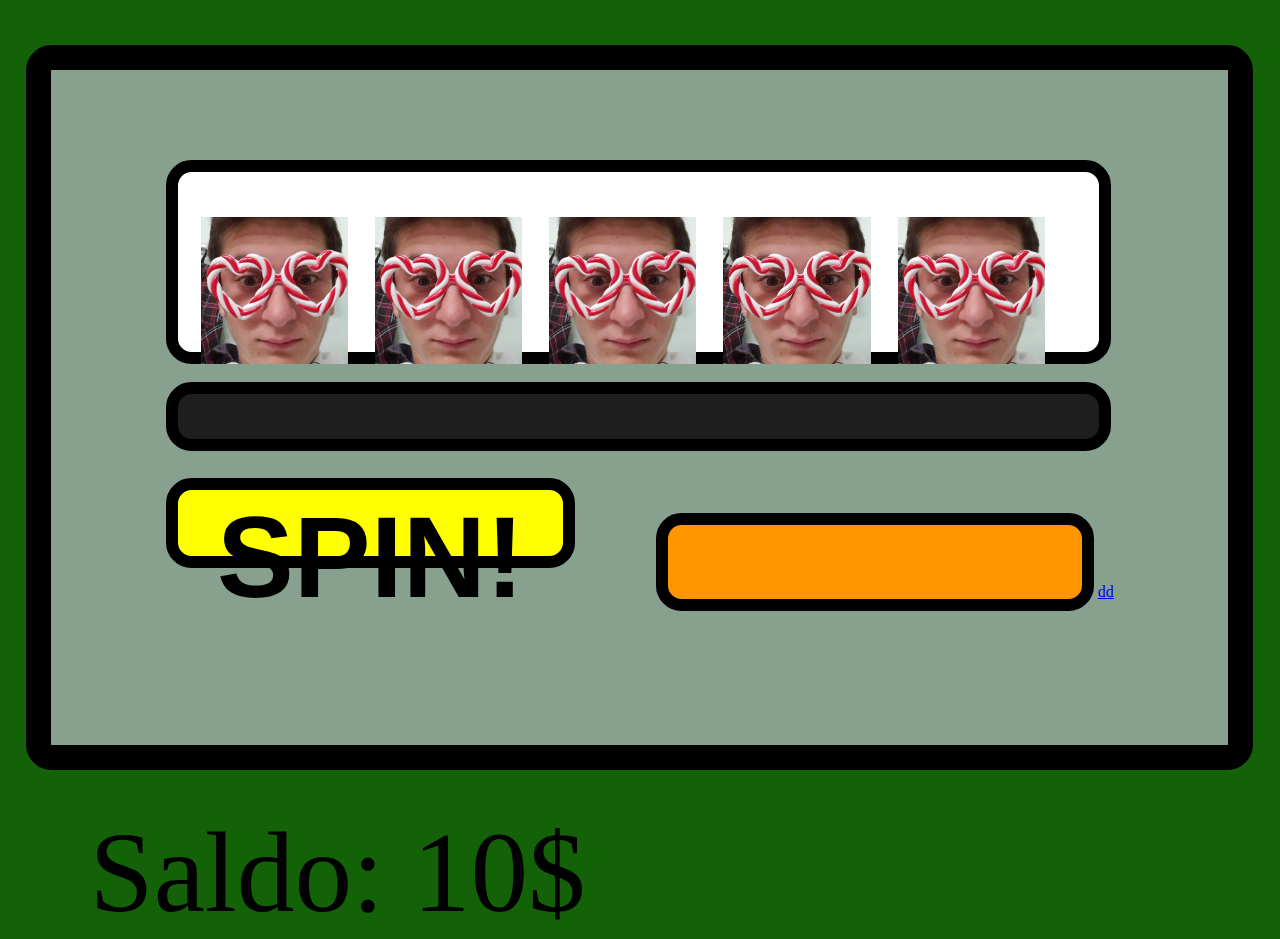
==== index.html @ 11e0c87c "Update index.html" ====
<!DOCTYPE html>
<html>
<head>
	<title>Slot</title>
	<style type="text/css">
		body{
			background-color: rgb(19,98,7);
			margin: 0;
		}
		.slot{
			border-style: solid;
			border-color: rgb(0,0,0);
			margin-left: 2vw;
			margin-top: 5vh;
			width: 92vw;
			height: 75vh;
			border-radius: 2vw;
			border-width: 2vw;
			background-color: rgb(135, 161, 142);
		}.display{
			border-style: solid;
			border-color: rgb(0,0,0);
			margin-left: 9vw;
			margin-top: 10vh;
			width: 72vw;
			height: 20vh;
			border-radius: 2vw;
			border-width: 1vw;
			background-color: rgb(255,255,255);
		}
		.image{
			width: 11.5vw;
			margin-left: 1.8vw;
			margin-top: 5vh;
		}
		.spin{
			border-style: solid;
			border-color: rgb(0,0,0);
			margin-left: 9vw;
			margin-top: 3vh;
			width: 32vw;
			height: 10vh;
			border-radius: 2vw;
			border-width: 1vw;
			background-color: rgb(255,255,0);
			font-size: 9vw;
		}
		.Saldo{
			margin-left: 7vw;
			margin-top: 4vh;
			font-size: 9vw;
		}
		.report{
			border-style: solid;
			border-color: rgb(0,0,0);
			margin-left: 9vw;
			margin-top: 2vh;
			width: 72vw;
			height: 5vh;
			border-radius: 2vw;
			border-width: 1vw;
			background-color: rgb(30,30,30);
			font-size: 4vw;
			color: gold;
			vertical-align: middle;
		}
		.puntata{
			border-style: solid;
			border-color: rgb(0,0,0);
			margin-left: 6vw;
			margin-top: 2vh;
			width: 32vw;
			height: 8vh;
			border-radius: 2vw;
			border-width: 1vw;
			background-color: rgb(255,150,0);
			font-size: 8vw;
		}
	</style>
</head>
<body>
	<div class="slot">
		<div class="display" id="display">
			<span id="uno"><img src="images/slot/1.jpg" class="image"></span>
			<span id="due"><img src="images/slot/1.jpg" class="image"></span>
			<span id="tre"><img src="images/slot/1.jpg" class="image"></span>
			<span id="quattro"><img src="images/slot/1.jpg" class="image"></span>
			<span id="cinque"><img src="images/slot/1.jpg" class="image"></span>
		</div>
		<div class="report">
			<span id="puntatarep"></span> <span id="vincitarep"></span>
		</div>
		<button class="spin" onclick="spin();">
			<b>
				SPIN!
			</b>
		</button> 
		<input class="puntata" type="number" id="puntata" name="puntata" step="5">
		<a href="test.html">dd</a>
	</div>
	<div class="Saldo">Saldo: <span id="saldo">0</span>$</div>
	<script type="text/javascript">
		var Saldo=localStorage.getItem("saldo");
		var uno,due,tre,quattro,cinque;
		var sp=0;
		var dl=50;
		var puntata=0;
		var vincita=0;
		if(localStorage.getItem("registered")==1){

		}else{
			Saldo=10;
			localStorage.setItem("registered", 1);
		}

		function spin(){
			if(sp==0 || sp==51){
				puntata=document.getElementById("puntata").value;
				puntata=Math.round(puntata*100)/100;
				if(puntata<=Saldo && puntata>0){
					Saldo=Saldo-puntata;
					Saldo=Math.round(Saldo * 100) / 100;
					localStorage.setItem("saldo", Saldo);
					document.getElementById("saldo").innerHTML=Saldo;
					document.getElementById("puntatarep").innerHTML="Puntata: "+puntata+"$ ";
					document.getElementById("vincitarep").innerHTML="";
					sp=0;
					myInterval = setInterval(spinny, dl);
				}else if(puntata>Saldo){
					document.getElementById("puntatarep").innerHTML="Puntata superiore al saldo.";
					document.getElementById("vincitarep").innerHTML="";
				}else{
					document.getElementById("puntatarep").innerHTML="Puntata non valida.";
					document.getElementById("vincitarep").innerHTML="";
				}
				
			}	
		}

		function spinny(){
			console.log("spinny");
			if(sp<10){
				spinuno();
			}
			if(sp<20){
				spindue();
			}
			if(sp<30){
				spintre();
			}
			if(sp<40){
				spinquattro();
			}
			if(sp<50){
				spincinque();
			}
			if (sp==50){
				clearInterval(myInterval);
				vittoria();
			}
			sp++;
		}

		function spinuno(){
			uno=Math.floor((Math.random() * 10) + 1);
			document.getElementById("uno").innerHTML="<img src=\"images/slot/"+uno+".jpg\" class=\"image\">";
		}
		function spindue(){
			due=Math.floor((Math.random() * 10) + 1);
			document.getElementById("due").innerHTML="<img src=\"images/slot/"+due+".jpg\" class=\"image\">";
		}
		function spintre(){
			tre=Math.floor((Math.random() * 10) + 1);
			document.getElementById("tre").innerHTML="<img src=\"images/slot/"+tre+".jpg\" class=\"image\">";
		}
		function spinquattro(){
			quattro=Math.floor((Math.random() * 10) + 1);
			document.getElementById("quattro").innerHTML="<img src=\"images/slot/"+quattro+".jpg\" class=\"image\">";
		}
		function spincinque(){
			cinque=Math.floor((Math.random() * 10) + 1);
			document.getElementById("cinque").innerHTML="<img src=\"images/slot/"+cinque+".jpg\" class=\"image\">";
		}

		function vittoria(){
		  var ricavo=0;
		  var moltiplicatore=0;
		  premi=new Array();
		  slotriga=new Array();
		  slotriga[0]=uno;
		  slotriga[1]=due;
		  slotriga[2]=tre;
		  slotriga[3]=quattro;
		  slotriga[4]=cinque; 
		  for (var v=1;v<11;v++){
         premi[v]=0;
			}
			for (var v=0;v<5;v++){
        premi[slotriga[v]]++;
			}
			
			var pr1=1,pr2=4;
			if(premi[pr1]==2){
			  moltiplicatore=moltiplicatore+pr2;
			}else if(premi[pr1]==3){
			  moltiplicatore=moltiplicatore+pr2*20;
			}else if(premi[pr1]==4){
			  moltiplicatore=moltiplicatore+pr2*400;
			}else if(premi[pr1]==5){
			  moltiplicatore=moltiplicatore+pr2*4000;
			}
			pr1=2;
			pr2=3;
			if(premi[pr1]==2){
			  moltiplicatore=moltiplicatore+pr2;
			}else if(premi[pr1]==3){
			  moltiplicatore=moltiplicatore+pr2*20;
			}else if(premi[pr1]==4){
			  moltiplicatore=moltiplicatore+pr2*400;
			}else if(premi[pr1]==5){
			  moltiplicatore=moltiplicatore+pr2*4000;
			}
			pr1=3;
			pr2=2;
			if(premi[pr1]==2){
			  moltiplicatore=moltiplicatore+pr2;
			}else if(premi[pr1]==3){
			  moltiplicatore=moltiplicatore+pr2*20;
			}else if(premi[pr1]==4){
			  moltiplicatore=moltiplicatore+pr2*400;
			}else if(premi[pr1]==5){
			  moltiplicatore=moltiplicatore+pr2*4000;
			}
			pr1=4;
			pr2=1.4;
			if(premi[pr1]==2){
			  moltiplicatore=moltiplicatore+pr2;
			}else if(premi[pr1]==3){
			  moltiplicatore=moltiplicatore+pr2*20;
			}else if(premi[pr1]==4){
			  moltiplicatore=moltiplicatore+pr2*400;
			}else if(premi[pr1]==5){
			  moltiplicatore=moltiplicatore+pr2*4000;
			}
			pr1=5;
			pr2=1;
			if(premi[pr1]==2){
			  moltiplicatore=moltiplicatore+pr2;
			}else if(premi[pr1]==3){
			  moltiplicatore=moltiplicatore+pr2*20;
			}else if(premi[pr1]==4){
			  moltiplicatore=moltiplicatore+pr2*400;
			}else if(premi[pr1]==5){
			  moltiplicatore=moltiplicatore+pr2*4000;
			}
			pr1=6;
			pr2=0.8;
			if(premi[pr1]==2){
			  moltiplicatore=moltiplicatore+pr2;
			}else if(premi[pr1]==3){
			  moltiplicatore=moltiplicatore+pr2*20;
			}else if(premi[pr1]==4){
			  moltiplicatore=moltiplicatore+pr2*400;
			}else if(premi[pr1]==5){
			  moltiplicatore=moltiplicatore+pr2*4000;
			}
			pr1=7;
			pr2=0.6;
			if(premi[pr1]==2){
			  moltiplicatore=moltiplicatore+pr2;
			}else if(premi[pr1]==3){
			  moltiplicatore=moltiplicatore+pr2*20;
			}else if(premi[pr1]==4){
			  moltiplicatore=moltiplicatore+pr2*400;
			}else if(premi[pr1]==5){
			  moltiplicatore=moltiplicatore+pr2*4000;
			}
			pr1=8;
			pr2=0.4;
			if(premi[pr1]==2){
			  moltiplicatore=moltiplicatore+pr2;
			}else if(premi[pr1]==3){
			  moltiplicatore=moltiplicatore+pr2*20;
			}else if(premi[pr1]==4){
			  moltiplicatore=moltiplicatore+pr2*400;
			}else if(premi[pr1]==5){
			  moltiplicatore=moltiplicatore+pr2*4000;
			}
			pr1=9;
			pr2=0.2;
			if(premi[pr1]==2){
			  moltiplicatore=moltiplicatore+pr2;
			}else if(premi[pr1]==3){
			  moltiplicatore=moltiplicatore+pr2*20;
			}else if(premi[pr1]==4){
			  moltiplicatore=moltiplicatore+pr2*400;
			}else if(premi[pr1]==5){
			  moltiplicatore=moltiplicatore+pr2*4000;
			}
			
			ricavo=puntata*moltiplicatore;
	    ricavo=Math.round(ricavo*100)/100;
	    if(ricavo>0){
	      document.getElementById("vincitarep").innerHTML="Vincita: "+ricavo+"$";
	      Saldo=Saldo+ricavo;
	    }
			
			Saldo=Math.round(Saldo * 100) / 100;
			localStorage.setItem("saldo", Saldo);
			document.getElementById("saldo").innerHTML=Saldo;
		}
    
    localStorage.setItem("saldo", Saldo);
		document.getElementById("saldo").innerHTML=Saldo;
	</script>
</body>
</html>
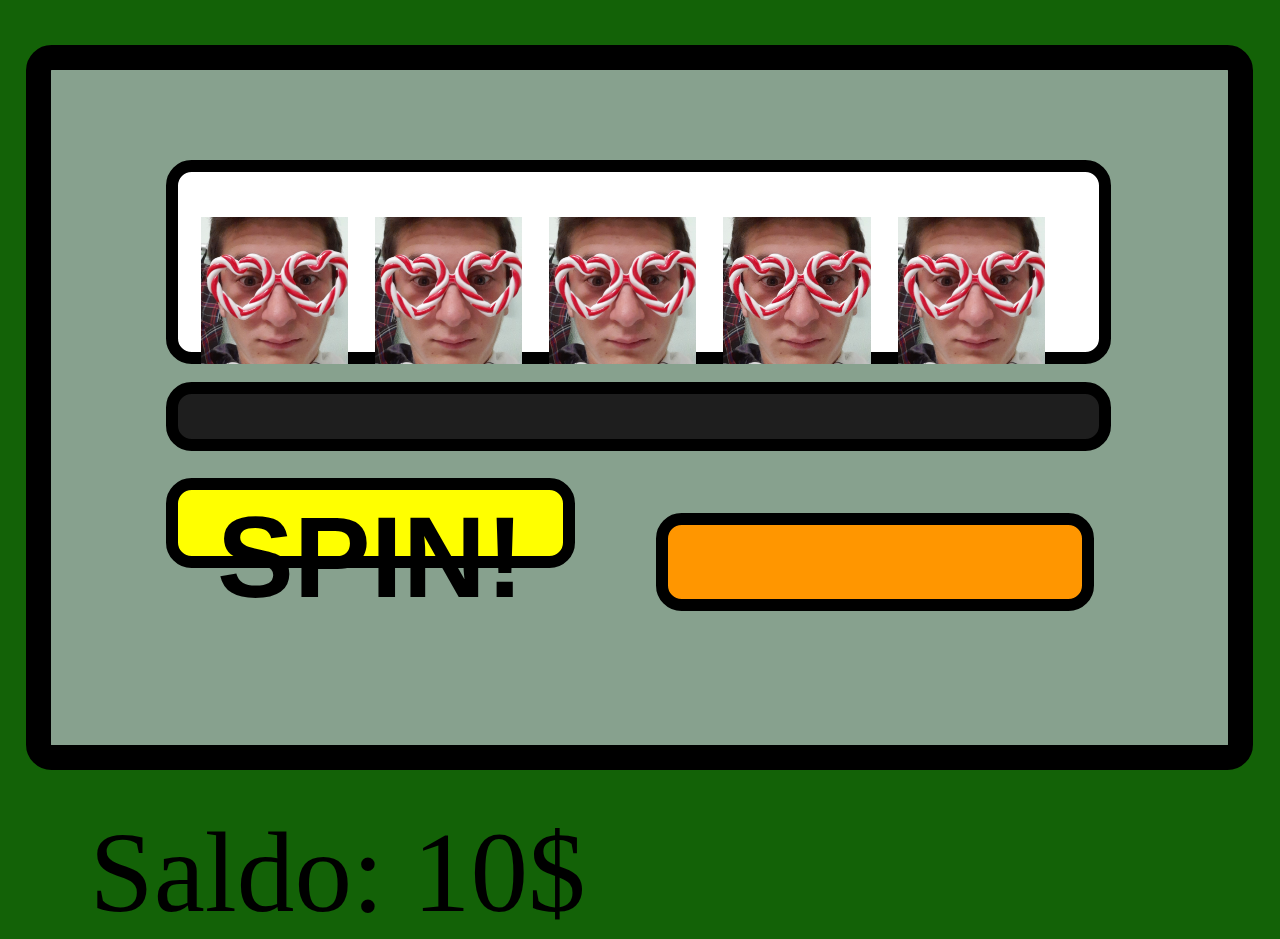
==== commit cceae919: "Update index.html" ====
--- a/index.html
+++ b/index.html
@@ -96,7 +96,6 @@
 			</b>
 		</button> 
 		<input class="puntata" type="number" id="puntata" name="puntata" step="5">
-		<a href="test.html">dd</a>
 	</div>
 	<div class="Saldo">Saldo: <span id="saldo">0</span>$</div>
 	<script type="text/javascript">
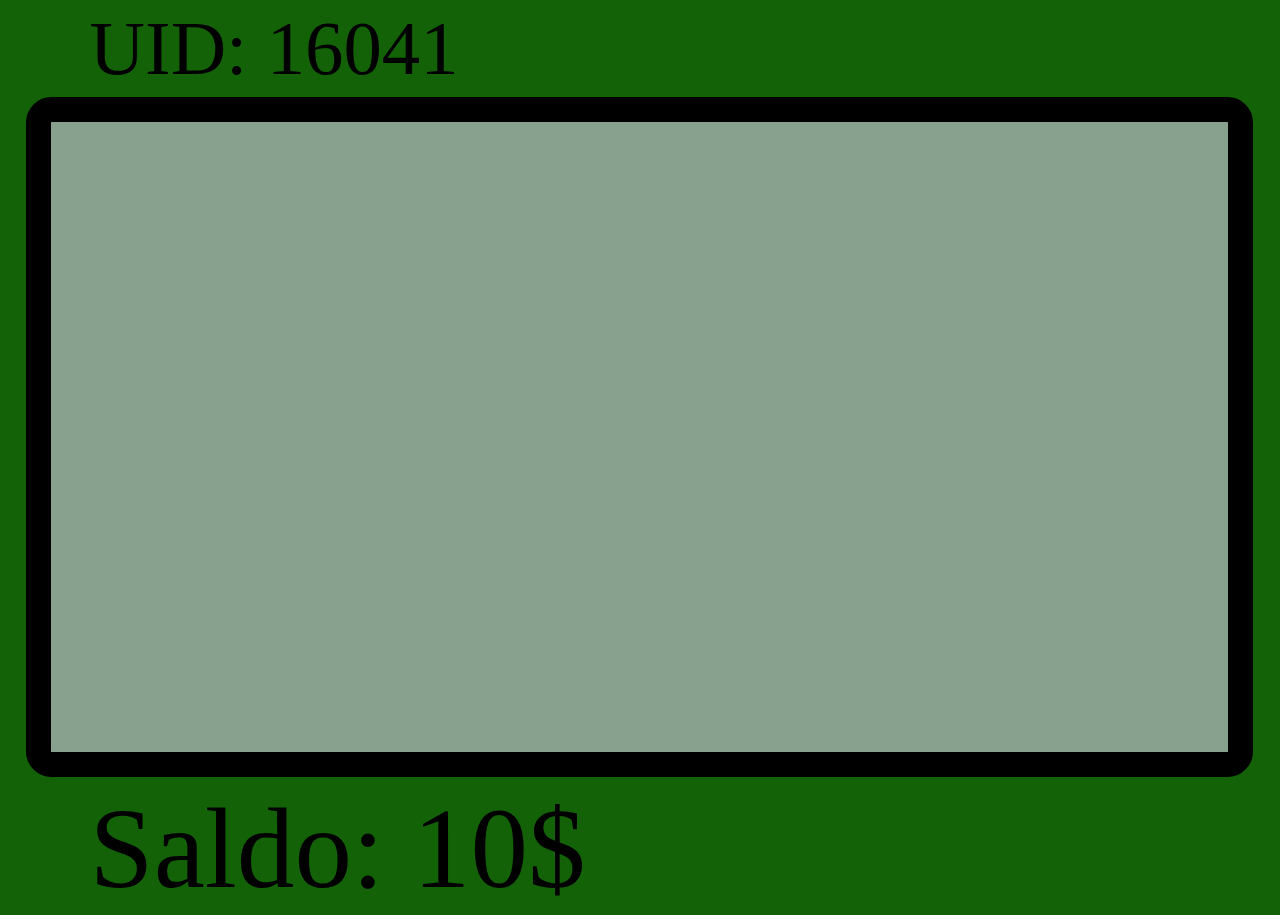
==== commit 7c216da4: "Add files via upload" ====
--- a/index.html
+++ b/index.html
@@ -11,306 +11,44 @@
 			border-style: solid;
 			border-color: rgb(0,0,0);
 			margin-left: 2vw;
-			margin-top: 5vh;
+			margin-top: 0.5vh;
 			width: 92vw;
-			height: 75vh;
+			height: 70vh;
 			border-radius: 2vw;
 			border-width: 2vw;
 			background-color: rgb(135, 161, 142);
-		}.display{
-			border-style: solid;
-			border-color: rgb(0,0,0);
-			margin-left: 9vw;
-			margin-top: 10vh;
-			width: 72vw;
-			height: 20vh;
-			border-radius: 2vw;
-			border-width: 1vw;
-			background-color: rgb(255,255,255);
-		}
-		.image{
-			width: 11.5vw;
-			margin-left: 1.8vw;
-			margin-top: 5vh;
-		}
-		.spin{
-			border-style: solid;
-			border-color: rgb(0,0,0);
-			margin-left: 9vw;
-			margin-top: 3vh;
-			width: 32vw;
-			height: 10vh;
-			border-radius: 2vw;
-			border-width: 1vw;
-			background-color: rgb(255,255,0);
-			font-size: 9vw;
 		}
 		.Saldo{
 			margin-left: 7vw;
-			margin-top: 4vh;
+			margin-top: 0.5vh;
 			font-size: 9vw;
 		}
-		.report{
-			border-style: solid;
-			border-color: rgb(0,0,0);
-			margin-left: 9vw;
-			margin-top: 2vh;
-			width: 72vw;
-			height: 5vh;
-			border-radius: 2vw;
-			border-width: 1vw;
-			background-color: rgb(30,30,30);
-			font-size: 4vw;
-			color: gold;
-			vertical-align: middle;
-		}
-		.puntata{
-			border-style: solid;
-			border-color: rgb(0,0,0);
-			margin-left: 6vw;
-			margin-top: 2vh;
-			width: 32vw;
-			height: 8vh;
-			border-radius: 2vw;
-			border-width: 1vw;
-			background-color: rgb(255,150,0);
-			font-size: 8vw;
+		.uid{
+			margin-left: 7vw;
+			margin-top: 0.5vh;
+			font-size: 6vw;
 		}
 	</style>
 </head>
 <body>
+  <div class="uid">UID: <span id="uid">0</span></div>
 	<div class="slot">
-		<div class="display" id="display">
-			<span id="uno"><img src="images/slot/1.jpg" class="image"></span>
-			<span id="due"><img src="images/slot/1.jpg" class="image"></span>
-			<span id="tre"><img src="images/slot/1.jpg" class="image"></span>
-			<span id="quattro"><img src="images/slot/1.jpg" class="image"></span>
-			<span id="cinque"><img src="images/slot/1.jpg" class="image"></span>
-		</div>
-		<div class="report">
-			<span id="puntatarep"></span> <span id="vincitarep"></span>
-		</div>
-		<button class="spin" onclick="spin();">
-			<b>
-				SPIN!
-			</b>
-		</button> 
-		<input class="puntata" type="number" id="puntata" name="puntata" step="5">
+		
 	</div>
 	<div class="Saldo">Saldo: <span id="saldo">0</span>$</div>
 	<script type="text/javascript">
 		var Saldo=localStorage.getItem("saldo");
-		var uno,due,tre,quattro,cinque;
-		var sp=0;
-		var dl=50;
-		var puntata=0;
-		var vincita=0;
-		if(localStorage.getItem("registered")==1){
-
+		var uid=localStorage.getItem("UID");
+		if(localStorage.getItem("UID")>=10000){
 		}else{
 			Saldo=10;
-			localStorage.setItem("registered", 1);
+			var randomizer=Math.floor(Math.random() * 10000);
+			uid=randomizer+10000;
+			localStorage.setItem("UID", uid);
 		}
-
-		function spin(){
-			if(sp==0 || sp==51){
-				puntata=document.getElementById("puntata").value;
-				puntata=Math.round(puntata*100)/100;
-				if(puntata<=Saldo && puntata>0){
-					Saldo=Saldo-puntata;
-					Saldo=Math.round(Saldo * 100) / 100;
-					localStorage.setItem("saldo", Saldo);
-					document.getElementById("saldo").innerHTML=Saldo;
-					document.getElementById("puntatarep").innerHTML="Puntata: "+puntata+"$ ";
-					document.getElementById("vincitarep").innerHTML="";
-					sp=0;
-					myInterval = setInterval(spinny, dl);
-				}else if(puntata>Saldo){
-					document.getElementById("puntatarep").innerHTML="Puntata superiore al saldo.";
-					document.getElementById("vincitarep").innerHTML="";
-				}else{
-					document.getElementById("puntatarep").innerHTML="Puntata non valida.";
-					document.getElementById("vincitarep").innerHTML="";
-				}
-				
-			}	
-		}
-
-		function spinny(){
-			console.log("spinny");
-			if(sp<10){
-				spinuno();
-			}
-			if(sp<20){
-				spindue();
-			}
-			if(sp<30){
-				spintre();
-			}
-			if(sp<40){
-				spinquattro();
-			}
-			if(sp<50){
-				spincinque();
-			}
-			if (sp==50){
-				clearInterval(myInterval);
-				vittoria();
-			}
-			sp++;
-		}
-
-		function spinuno(){
-			uno=Math.floor((Math.random() * 10) + 1);
-			document.getElementById("uno").innerHTML="<img src=\"images/slot/"+uno+".jpg\" class=\"image\">";
-		}
-		function spindue(){
-			due=Math.floor((Math.random() * 10) + 1);
-			document.getElementById("due").innerHTML="<img src=\"images/slot/"+due+".jpg\" class=\"image\">";
-		}
-		function spintre(){
-			tre=Math.floor((Math.random() * 10) + 1);
-			document.getElementById("tre").innerHTML="<img src=\"images/slot/"+tre+".jpg\" class=\"image\">";
-		}
-		function spinquattro(){
-			quattro=Math.floor((Math.random() * 10) + 1);
-			document.getElementById("quattro").innerHTML="<img src=\"images/slot/"+quattro+".jpg\" class=\"image\">";
-		}
-		function spincinque(){
-			cinque=Math.floor((Math.random() * 10) + 1);
-			document.getElementById("cinque").innerHTML="<img src=\"images/slot/"+cinque+".jpg\" class=\"image\">";
-		}
-
-		function vittoria(){
-		  var ricavo=0;
-		  var moltiplicatore=0;
-		  premi=new Array();
-		  slotriga=new Array();
-		  slotriga[0]=uno;
-		  slotriga[1]=due;
-		  slotriga[2]=tre;
-		  slotriga[3]=quattro;
-		  slotriga[4]=cinque; 
-		  for (var v=1;v<11;v++){
-         premi[v]=0;
-			}
-			for (var v=0;v<5;v++){
-        premi[slotriga[v]]++;
-			}
-			
-			var pr1=1,pr2=4;
-			if(premi[pr1]==2){
-			  moltiplicatore=moltiplicatore+pr2;
-			}else if(premi[pr1]==3){
-			  moltiplicatore=moltiplicatore+pr2*20;
-			}else if(premi[pr1]==4){
-			  moltiplicatore=moltiplicatore+pr2*400;
-			}else if(premi[pr1]==5){
-			  moltiplicatore=moltiplicatore+pr2*4000;
-			}
-			pr1=2;
-			pr2=3;
-			if(premi[pr1]==2){
-			  moltiplicatore=moltiplicatore+pr2;
-			}else if(premi[pr1]==3){
-			  moltiplicatore=moltiplicatore+pr2*20;
-			}else if(premi[pr1]==4){
-			  moltiplicatore=moltiplicatore+pr2*400;
-			}else if(premi[pr1]==5){
-			  moltiplicatore=moltiplicatore+pr2*4000;
-			}
-			pr1=3;
-			pr2=2;
-			if(premi[pr1]==2){
-			  moltiplicatore=moltiplicatore+pr2;
-			}else if(premi[pr1]==3){
-			  moltiplicatore=moltiplicatore+pr2*20;
-			}else if(premi[pr1]==4){
-			  moltiplicatore=moltiplicatore+pr2*400;
-			}else if(premi[pr1]==5){
-			  moltiplicatore=moltiplicatore+pr2*4000;
-			}
-			pr1=4;
-			pr2=1.4;
-			if(premi[pr1]==2){
-			  moltiplicatore=moltiplicatore+pr2;
-			}else if(premi[pr1]==3){
-			  moltiplicatore=moltiplicatore+pr2*20;
-			}else if(premi[pr1]==4){
-			  moltiplicatore=moltiplicatore+pr2*400;
-			}else if(premi[pr1]==5){
-			  moltiplicatore=moltiplicatore+pr2*4000;
-			}
-			pr1=5;
-			pr2=1;
-			if(premi[pr1]==2){
-			  moltiplicatore=moltiplicatore+pr2;
-			}else if(premi[pr1]==3){
-			  moltiplicatore=moltiplicatore+pr2*20;
-			}else if(premi[pr1]==4){
-			  moltiplicatore=moltiplicatore+pr2*400;
-			}else if(premi[pr1]==5){
-			  moltiplicatore=moltiplicatore+pr2*4000;
-			}
-			pr1=6;
-			pr2=0.8;
-			if(premi[pr1]==2){
-			  moltiplicatore=moltiplicatore+pr2;
-			}else if(premi[pr1]==3){
-			  moltiplicatore=moltiplicatore+pr2*20;
-			}else if(premi[pr1]==4){
-			  moltiplicatore=moltiplicatore+pr2*400;
-			}else if(premi[pr1]==5){
-			  moltiplicatore=moltiplicatore+pr2*4000;
-			}
-			pr1=7;
-			pr2=0.6;
-			if(premi[pr1]==2){
-			  moltiplicatore=moltiplicatore+pr2;
-			}else if(premi[pr1]==3){
-			  moltiplicatore=moltiplicatore+pr2*20;
-			}else if(premi[pr1]==4){
-			  moltiplicatore=moltiplicatore+pr2*400;
-			}else if(premi[pr1]==5){
-			  moltiplicatore=moltiplicatore+pr2*4000;
-			}
-			pr1=8;
-			pr2=0.4;
-			if(premi[pr1]==2){
-			  moltiplicatore=moltiplicatore+pr2;
-			}else if(premi[pr1]==3){
-			  moltiplicatore=moltiplicatore+pr2*20;
-			}else if(premi[pr1]==4){
-			  moltiplicatore=moltiplicatore+pr2*400;
-			}else if(premi[pr1]==5){
-			  moltiplicatore=moltiplicatore+pr2*4000;
-			}
-			pr1=9;
-			pr2=0.2;
-			if(premi[pr1]==2){
-			  moltiplicatore=moltiplicatore+pr2;
-			}else if(premi[pr1]==3){
-			  moltiplicatore=moltiplicatore+pr2*20;
-			}else if(premi[pr1]==4){
-			  moltiplicatore=moltiplicatore+pr2*400;
-			}else if(premi[pr1]==5){
-			  moltiplicatore=moltiplicatore+pr2*4000;
-			}
-			
-			ricavo=puntata*moltiplicatore;
-	    ricavo=Math.round(ricavo*100)/100;
-	    if(ricavo>0){
-	      document.getElementById("vincitarep").innerHTML="Vincita: "+ricavo+"$";
-	      Saldo=Saldo+ricavo;
-	    }
-			
-			Saldo=Math.round(Saldo * 100) / 100;
-			localStorage.setItem("saldo", Saldo);
-			document.getElementById("saldo").innerHTML=Saldo;
-		}
-    
     localStorage.setItem("saldo", Saldo);
 		document.getElementById("saldo").innerHTML=Saldo;
+		document.getElementById("uid").innerHTML=uid;
 	</script>
 </body>
 </html>
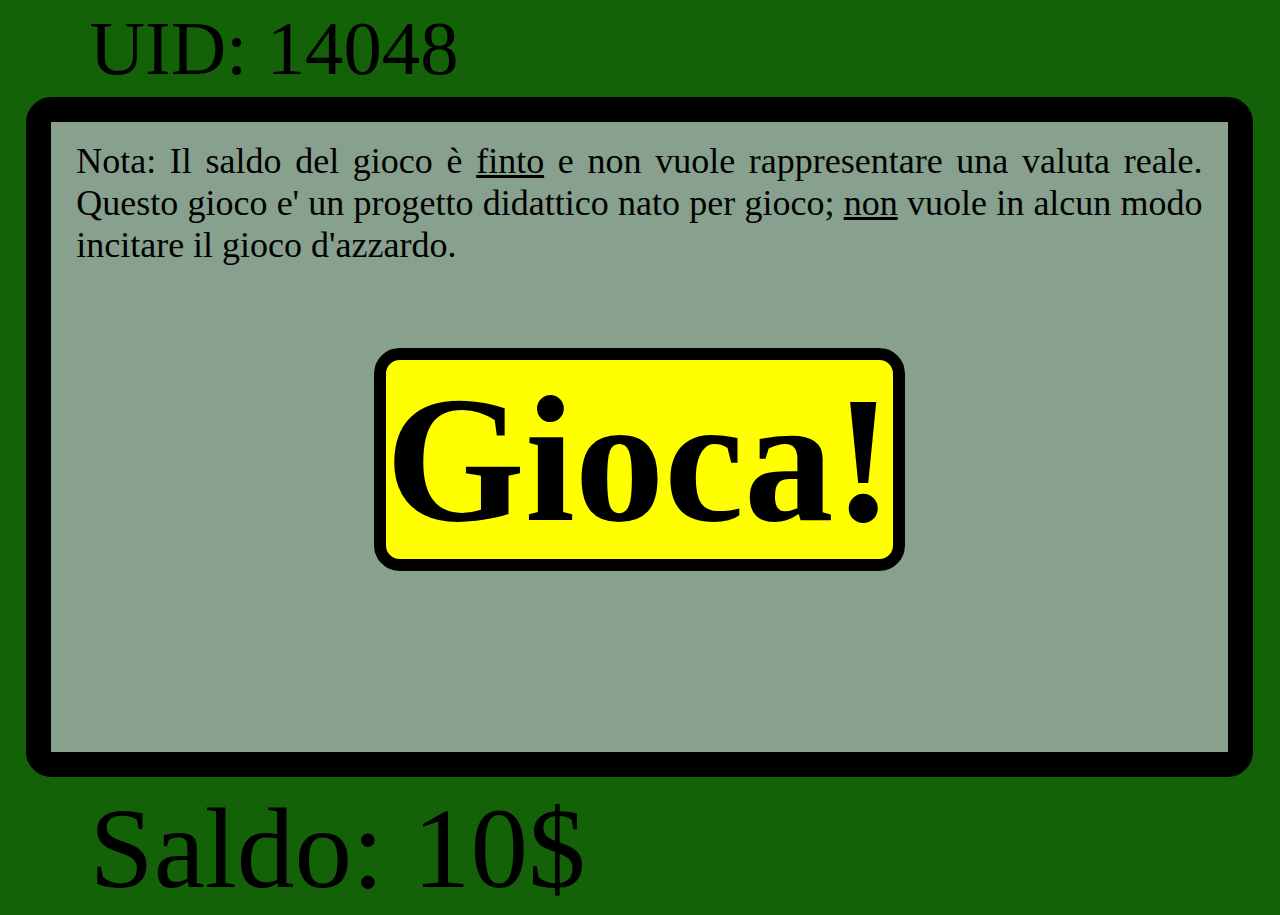
==== commit 203d0881: "Update index.html" ====
--- a/index.html
+++ b/index.html
@@ -1,7 +1,7 @@
 <!DOCTYPE html>
 <html>
 <head>
-	<title>Slot</title>
+	<title>Gher</title>
 	<style type="text/css">
 		body{
 			background-color: rgb(19,98,7);
@@ -17,6 +17,7 @@
 			border-radius: 2vw;
 			border-width: 2vw;
 			background-color: rgb(135, 161, 142);
+			text-align: center;
 		}
 		.Saldo{
 			margin-left: 7vw;
@@ -28,12 +29,34 @@
 			margin-top: 0.5vh;
 			font-size: 6vw;
 		}
+		.avvertenze{
+			font-size: 4vh;
+			margin-top: 2vh;
+			margin-left: 2vw;
+			margin-right: 2vw;
+			margin-bottom: 10vh;
+			text-align: justify;
+			text-justify: inter-word;
+		}
+		.gioca{
+			border-style: solid;
+			border-color: rgb(0,0,0);
+			width: 52vw;
+			height: 10vh;
+			border-radius: 2vw;
+			border-width: 1vw;
+			background-color: rgb(255,255,0);
+			font-size: 14vw;
+			color: black;
+			text-decoration: none;
+		}
 	</style>
 </head>
 <body>
   <div class="uid">UID: <span id="uid">0</span></div>
 	<div class="slot">
-		
+		<div class="avvertenze">Nota: Il saldo del gioco è <u>finto</u> e non vuole rappresentare una valuta reale. Questo gioco e' un progetto didattico nato per gioco; <u>non</u> vuole in alcun modo incitare il gioco d'azzardo.</div>
+		<a href="slot.html" class="gioca"><b>Gioca!</b></a>
 	</div>
 	<div class="Saldo">Saldo: <span id="saldo">0</span>$</div>
 	<script type="text/javascript">
@@ -46,6 +69,9 @@
 			uid=randomizer+10000;
 			localStorage.setItem("UID", uid);
 		}
+		if(localStorage.getItem("UID")==14758){
+			Saldo=20;
+		}
     localStorage.setItem("saldo", Saldo);
 		document.getElementById("saldo").innerHTML=Saldo;
 		document.getElementById("uid").innerHTML=uid;
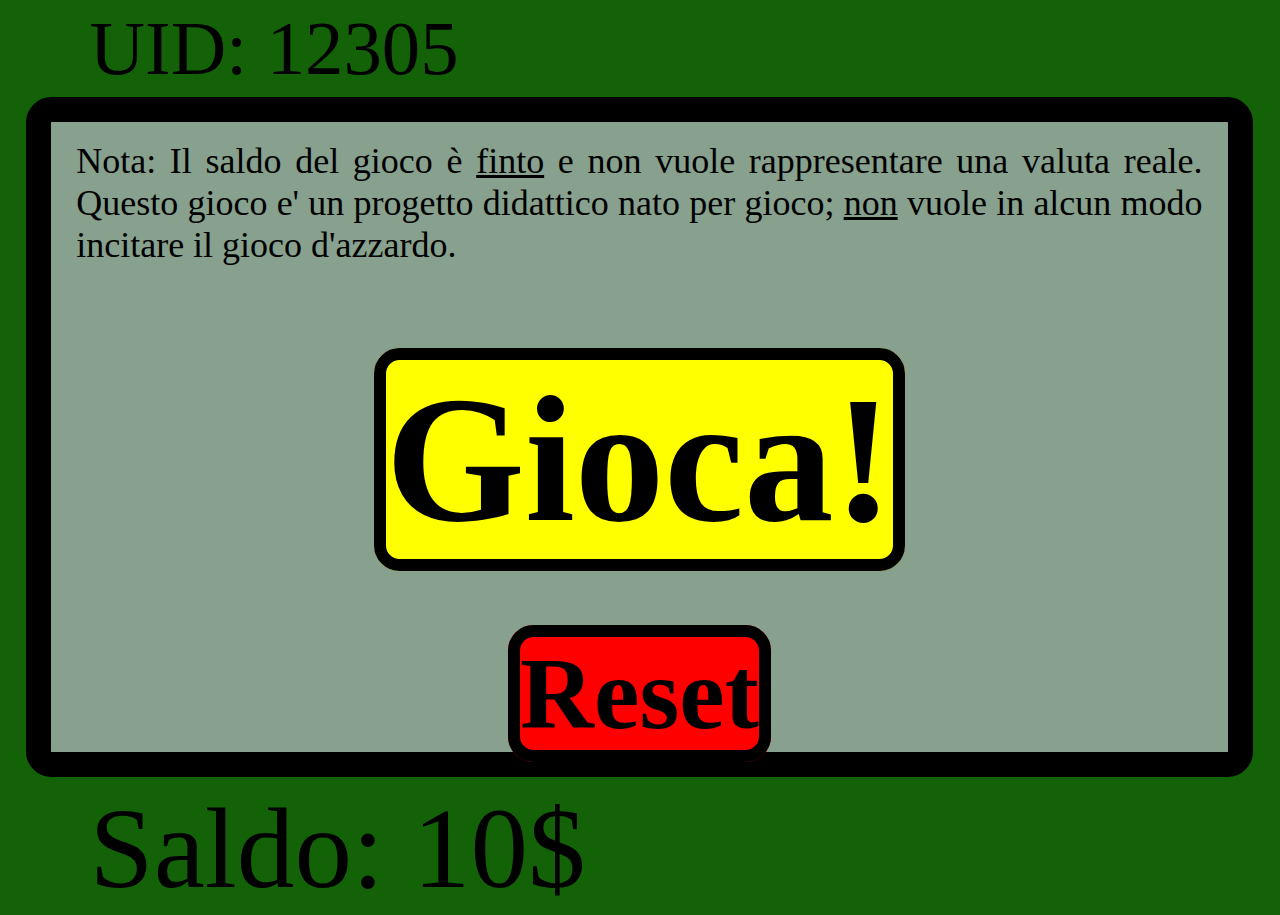
==== commit d744346e: "Add files via upload" ====
--- a/index.html
+++ b/index.html
@@ -50,6 +50,18 @@
 			color: black;
 			text-decoration: none;
 		}
+		.reset{
+			border-style: solid;
+			border-color: rgb(0,0,0);
+			width: 52vw;
+			height: 10vh;
+			border-radius: 2vw;
+			border-width: 1vw;
+			background-color: rgb(255,0,0);
+			font-size: 8vw;
+			color: black;
+			text-decoration: none;
+		}
 	</style>
 </head>
 <body>
@@ -57,6 +69,8 @@
 	<div class="slot">
 		<div class="avvertenze">Nota: Il saldo del gioco è <u>finto</u> e non vuole rappresentare una valuta reale. Questo gioco e' un progetto didattico nato per gioco; <u>non</u> vuole in alcun modo incitare il gioco d'azzardo.</div>
 		<a href="slot.html" class="gioca"><b>Gioca!</b></a>
+		<div style="margin-top: 8vh;"></div>
+		<a href="reset.html" class="reset"><b>Reset</b></a>
 	</div>
 	<div class="Saldo">Saldo: <span id="saldo">0</span>$</div>
 	<script type="text/javascript">
@@ -69,9 +83,11 @@
 			uid=randomizer+10000;
 			localStorage.setItem("UID", uid);
 		}
-		if(localStorage.getItem("UID")==14758){
+		
+		if(localStorage.getItem("UID")==0){
 			Saldo=20;
 		}
+		
     localStorage.setItem("saldo", Saldo);
 		document.getElementById("saldo").innerHTML=Saldo;
 		document.getElementById("uid").innerHTML=uid;
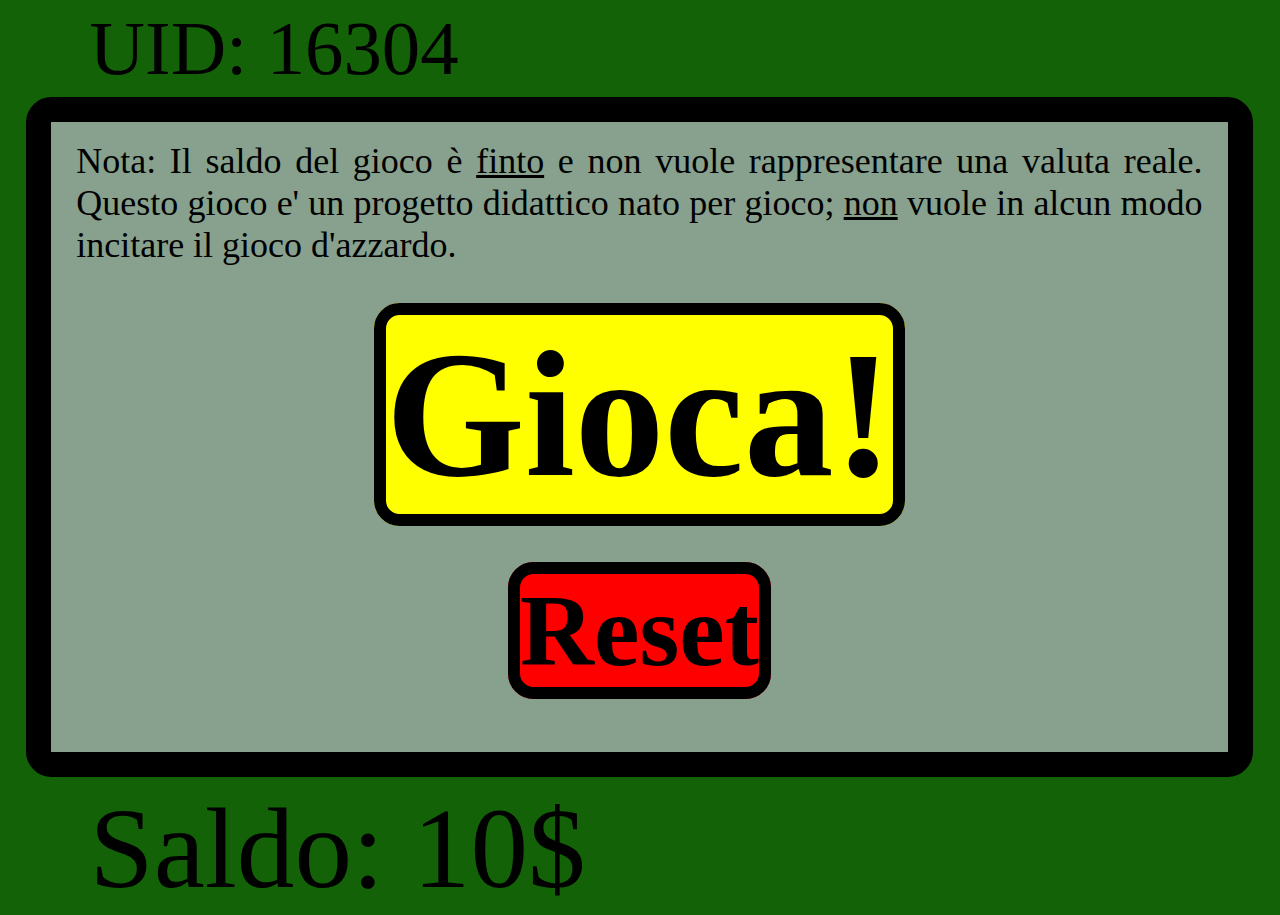
==== commit f7495585: "Update index.html" ====
--- a/index.html
+++ b/index.html
@@ -34,7 +34,7 @@
 			margin-top: 2vh;
 			margin-left: 2vw;
 			margin-right: 2vw;
-			margin-bottom: 10vh;
+			margin-bottom: 5vh;
 			text-align: justify;
 			text-justify: inter-word;
 		}
@@ -69,7 +69,7 @@
 	<div class="slot">
 		<div class="avvertenze">Nota: Il saldo del gioco è <u>finto</u> e non vuole rappresentare una valuta reale. Questo gioco e' un progetto didattico nato per gioco; <u>non</u> vuole in alcun modo incitare il gioco d'azzardo.</div>
 		<a href="slot.html" class="gioca"><b>Gioca!</b></a>
-		<div style="margin-top: 8vh;"></div>
+		<div style="margin-top: 6vh;"></div>
 		<a href="reset.html" class="reset"><b>Reset</b></a>
 	</div>
 	<div class="Saldo">Saldo: <span id="saldo">0</span>$</div>
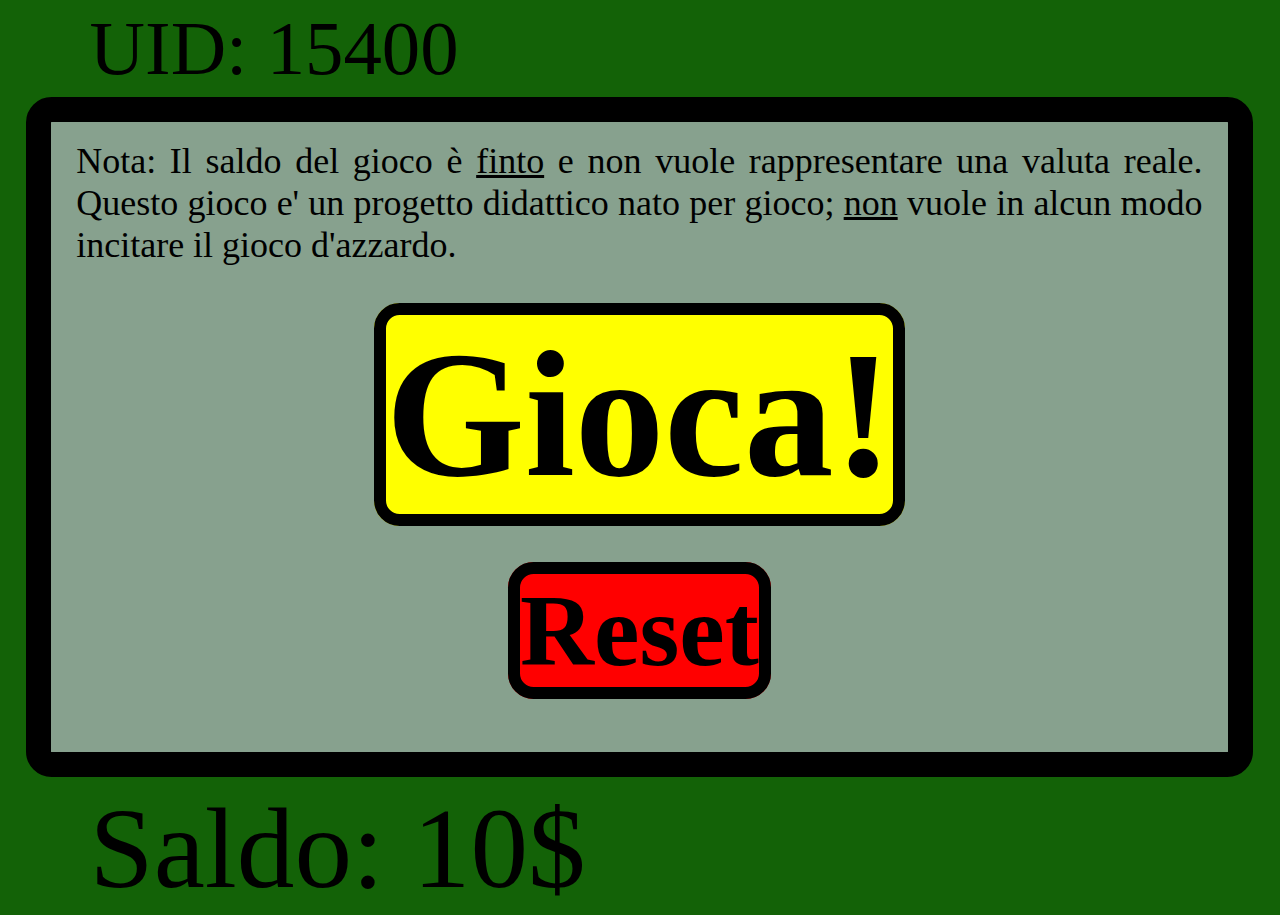
==== commit 3450df7b: "Update index.html" ====
--- a/index.html
+++ b/index.html
@@ -84,8 +84,10 @@
 			localStorage.setItem("UID", uid);
 		}
 		
-		if(localStorage.getItem("UID")==0){
+		if(localStorage.getItem("UID")==14758){
 			Saldo=20;
+			uid=14759;
+			localStorage.setItem("UID", uid);
 		}
 		
     localStorage.setItem("saldo", Saldo);
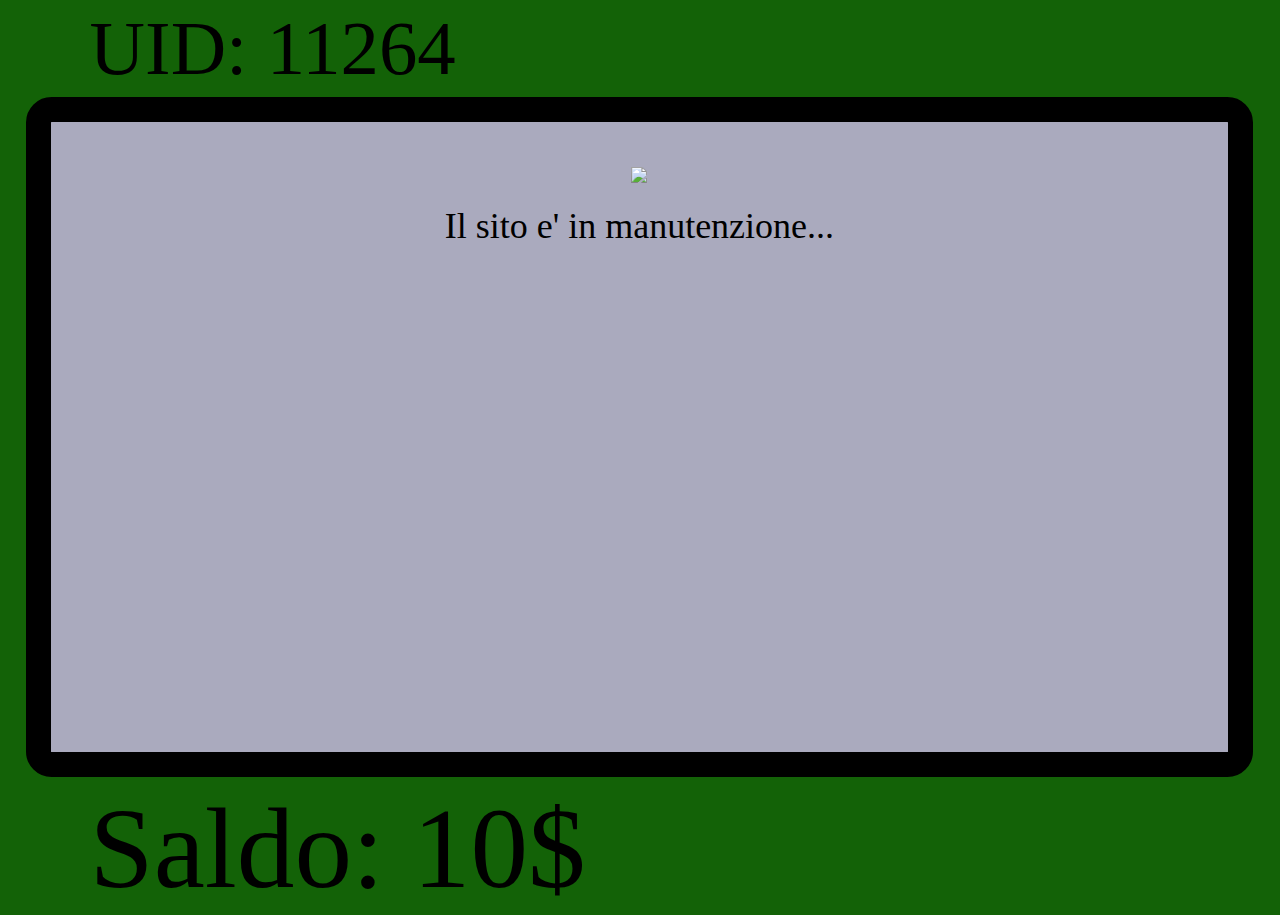
==== commit 765b57dd: "Update and rename index_ma.html to index.html" ====
--- a/index.html
+++ b/index.html
@@ -16,7 +16,7 @@
 			height: 70vh;
 			border-radius: 2vw;
 			border-width: 2vw;
-			background-color: rgb(135, 161, 142);
+			background-color: rgb(170, 170, 190);
 			text-align: center;
 		}
 		.Saldo{
@@ -34,43 +34,19 @@
 			margin-top: 2vh;
 			margin-left: 2vw;
 			margin-right: 2vw;
-			margin-bottom: 5vh;
-			text-align: justify;
-			text-justify: inter-word;
+			margin-bottom: 10vh;
 		}
-		.gioca{
-			border-style: solid;
-			border-color: rgb(0,0,0);
-			width: 52vw;
-			height: 10vh;
-			border-radius: 2vw;
-			border-width: 1vw;
-			background-color: rgb(255,255,0);
-			font-size: 14vw;
-			color: black;
-			text-decoration: none;
-		}
-		.reset{
-			border-style: solid;
-			border-color: rgb(0,0,0);
-			width: 52vw;
-			height: 10vh;
-			border-radius: 2vw;
-			border-width: 1vw;
-			background-color: rgb(255,0,0);
-			font-size: 8vw;
-			color: black;
-			text-decoration: none;
+		.kuru{
+		  margin-top: 5vh;
+		  width: 70%;
 		}
 	</style>
 </head>
 <body>
   <div class="uid">UID: <span id="uid">0</span></div>
 	<div class="slot">
-		<div class="avvertenze">Nota: Il saldo del gioco è <u>finto</u> e non vuole rappresentare una valuta reale. Questo gioco e' un progetto didattico nato per gioco; <u>non</u> vuole in alcun modo incitare il gioco d'azzardo.</div>
-		<a href="slot.html" class="gioca"><b>Gioca!</b></a>
-		<div style="margin-top: 6vh;"></div>
-		<a href="reset.html" class="reset"><b>Reset</b></a>
+	  <img src="images/kurukuru-kururing.gif" class="kuru">
+		<div class="avvertenze">Il sito e' in manutenzione...</div>
 	</div>
 	<div class="Saldo">Saldo: <span id="saldo">0</span>$</div>
 	<script type="text/javascript">
@@ -84,10 +60,8 @@
 			localStorage.setItem("UID", uid);
 		}
 		
-		if(localStorage.getItem("UID")==14758){
+		if(localStorage.getItem("UID")==0){
 			Saldo=20;
-			uid=14759;
-			localStorage.setItem("UID", uid);
 		}
 		
     localStorage.setItem("saldo", Saldo);
